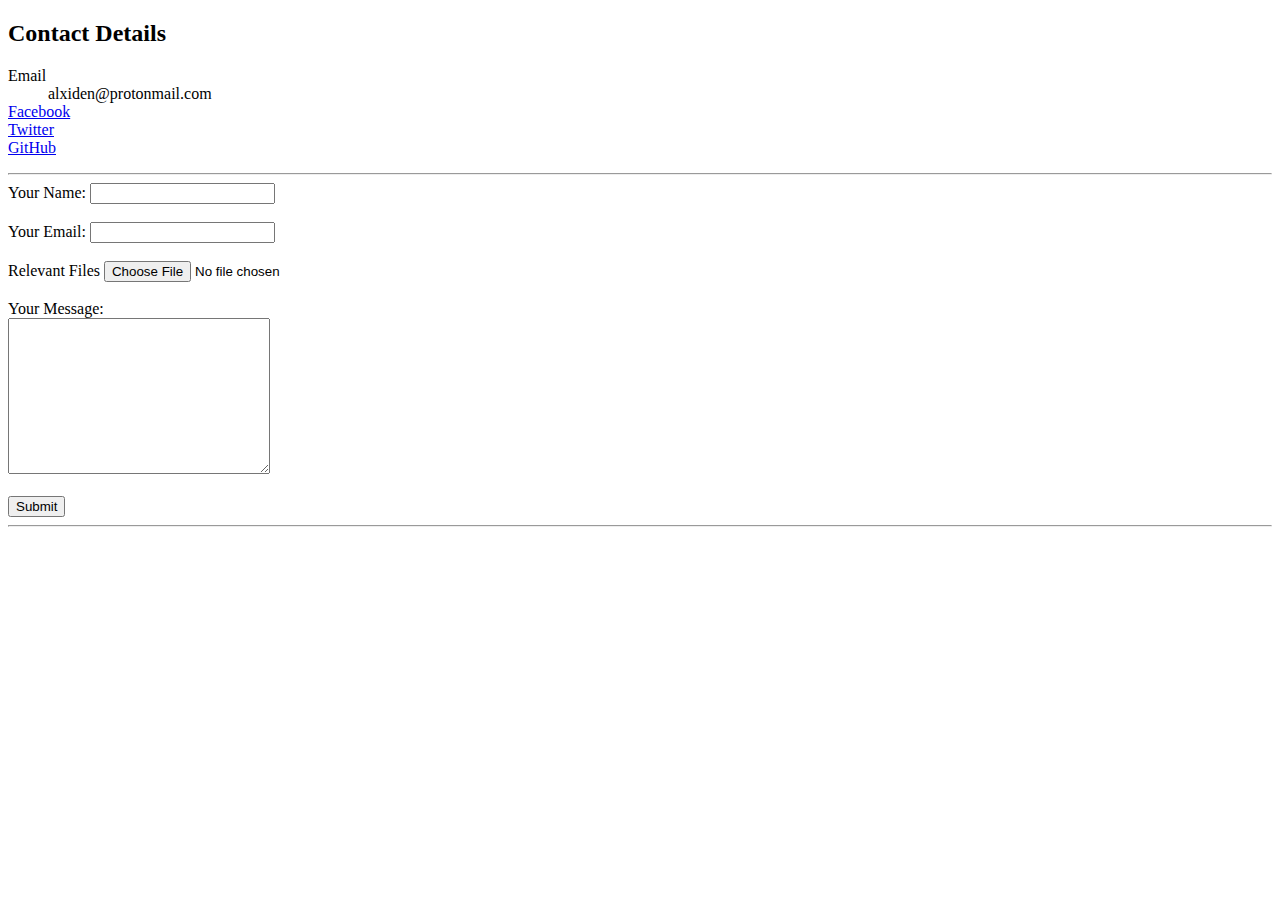
==== contactme.html @ 1aaefd19 "Added Core Files" ====
<!DOCTYPE html>
<html lang="en">
<head>
    <meta charset="UTF-8">
    <meta http-equiv="X-UA-Compatible" content="IE=edge">
    <meta name="viewport" content="width=device-width, initial-scale=1.0">
    <title>Contact Me</title>
</head>
<body>
    <h2>Contact Details</h2>
    <dl>
        <dt>Email</dt>
        <dd>alxiden@protonmail.com</dd>
        <dt><a href="https://www.facebook.com/daniel.ward.5245/">Facebook</a></dt>
        <dt><a href="https://twitter.com/dan_mons">Twitter</a></dt>
        <dt><a href="https://github.com/alxiden">GitHub</a></dt>
    </dl>
    <hr>
    <form action="mailto:alxiden@protonmail.com" method="POST" enctype="text/plain">
        <label for="">Your Name: </label>
        <input type="text" name="yourName" value=""><br>
        <br>
        <label for="">Your Email: </label>
        <input type="email" name="yourEmail"><br>
        <br>
        <label for="" >Relevant Files</label>
        <input type="file" name="file"><br>
        <br>
        <label for="">Your Message:</label><br>
        <textarea name="yourMessage" id="" cols="30" rows="10"></textarea><br>
        <br>
        <input type="submit">
    </form>
    <hr>
</body>
</html>
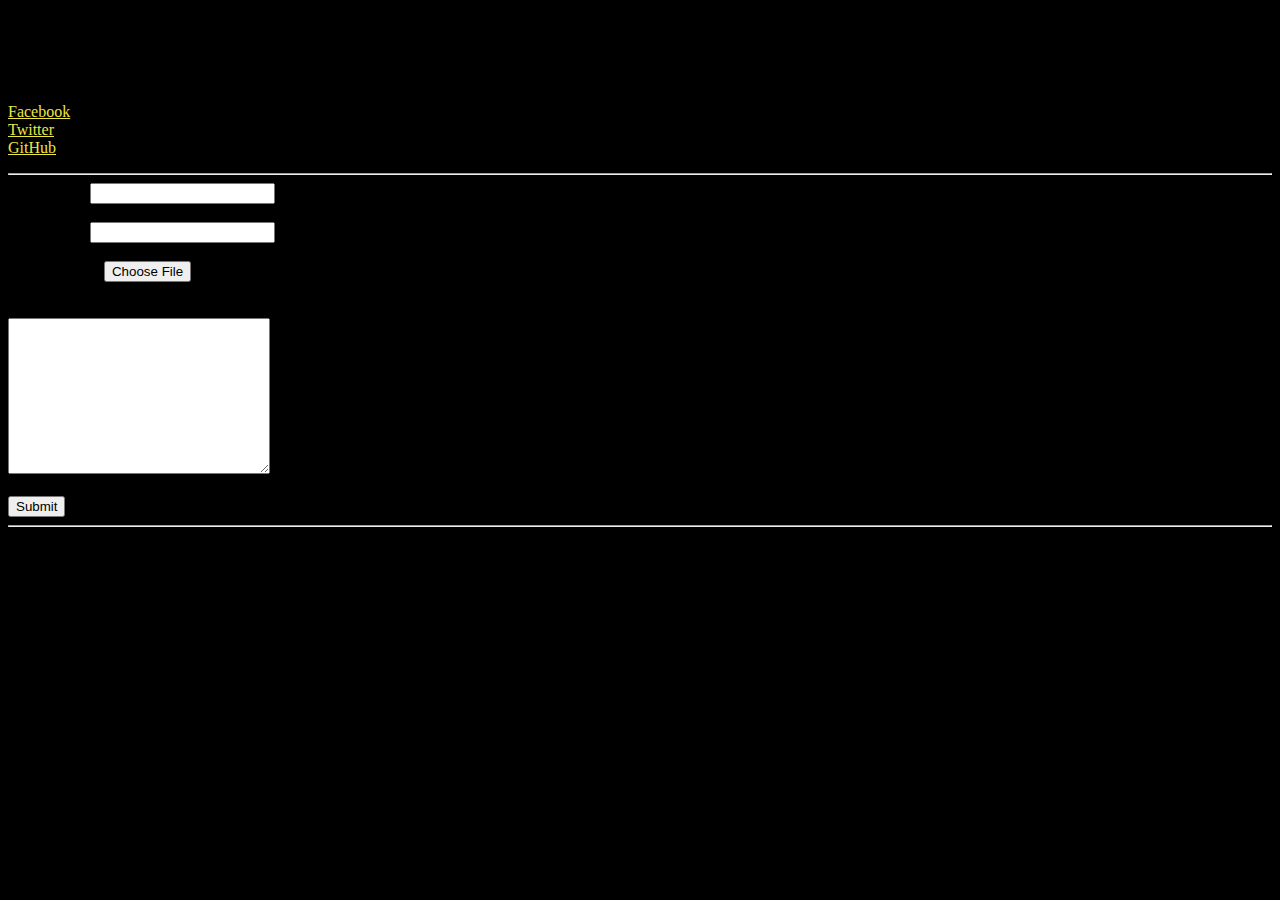
==== commit 5fa71748: "Added CSS" ====
--- a/contactme.html
+++ b/contactme.html
@@ -5,6 +5,7 @@
     <meta http-equiv="X-UA-Compatible" content="IE=edge">
     <meta name="viewport" content="width=device-width, initial-scale=1.0">
     <title>Contact Me</title>
+    <link rel="stylesheet" href="CSS\styles.css">
 </head>
 <body>
     <h2>Contact Details</h2>
